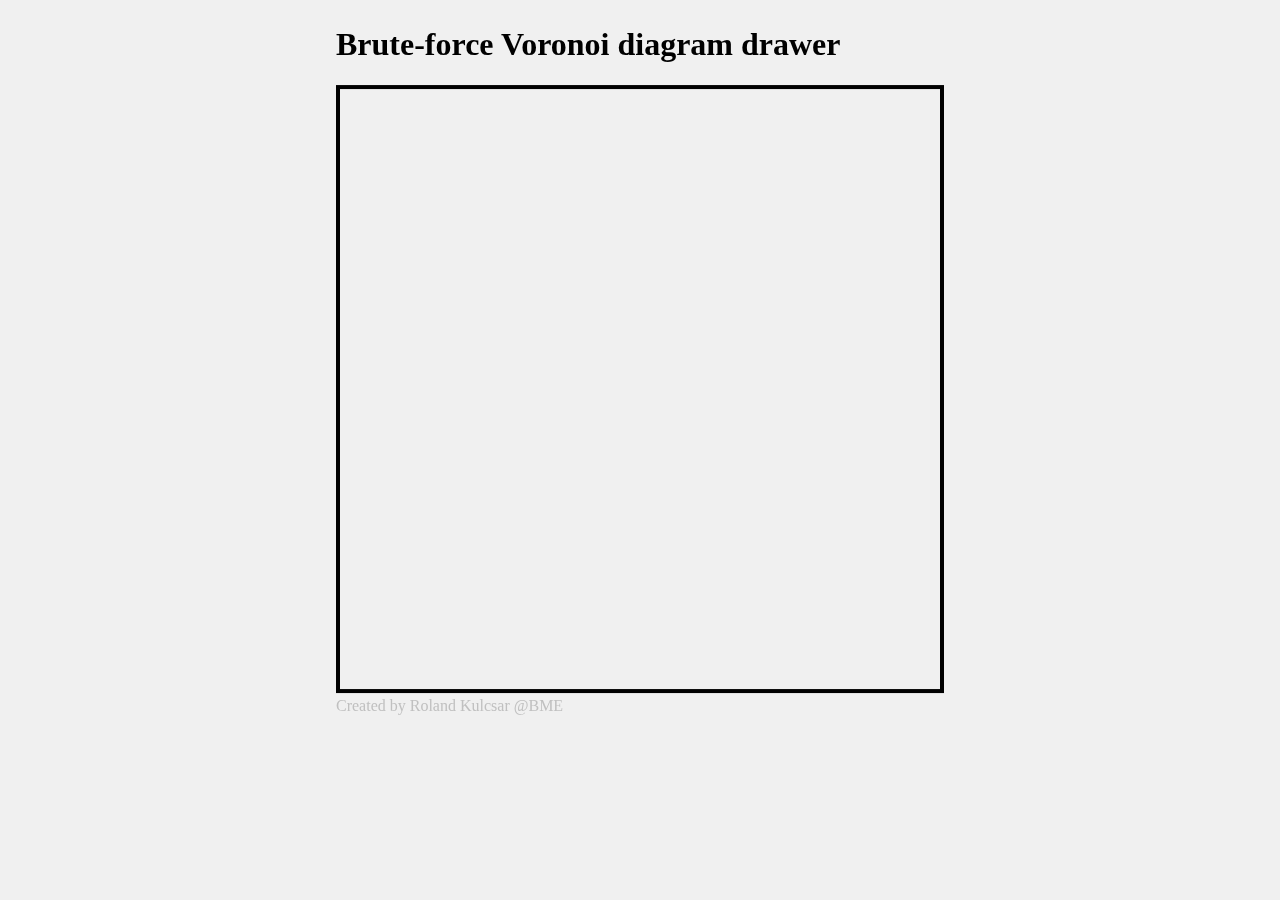
==== index.html @ 93e2e5b8 "Initial Voronoi drawer" ====
﻿<!DOCTYPE html>
<html>
<head>
    <title>Voronoi Diagram Drawer</title>
    <meta charset="utf-8" />
    <style>
        body {
            font-family: 'Segoe UI';
            background-color: #f0f0f0;
            margin: 0px auto;
        }

        #content {
            position: fixed;
            top: 40%;
            left: 50%;
            transform: translate(-50%, -50%);
        }

        #canvas_voronoi {
            height: 600px;
            width: 600px;
            border: 4px solid black;
        }

            #canvas_voronoi:hover {
                cursor: crosshair;
            }

        #author {
            color: #c0c0c0
        }
    </style>
</head>
<body>
    <div id="content">
        <h1>Brute-force Voronoi diagram drawer</h1>

        <div>
            <canvas id="canvas_voronoi" width="600" height="600"></canvas>
        </div>
        <div>
            <label id="author">Created by Roland Kulcsar @BME</label>
        </div>
    </div>

    <script type="text/javascript" src="script.js"></script>
</body>
</html>
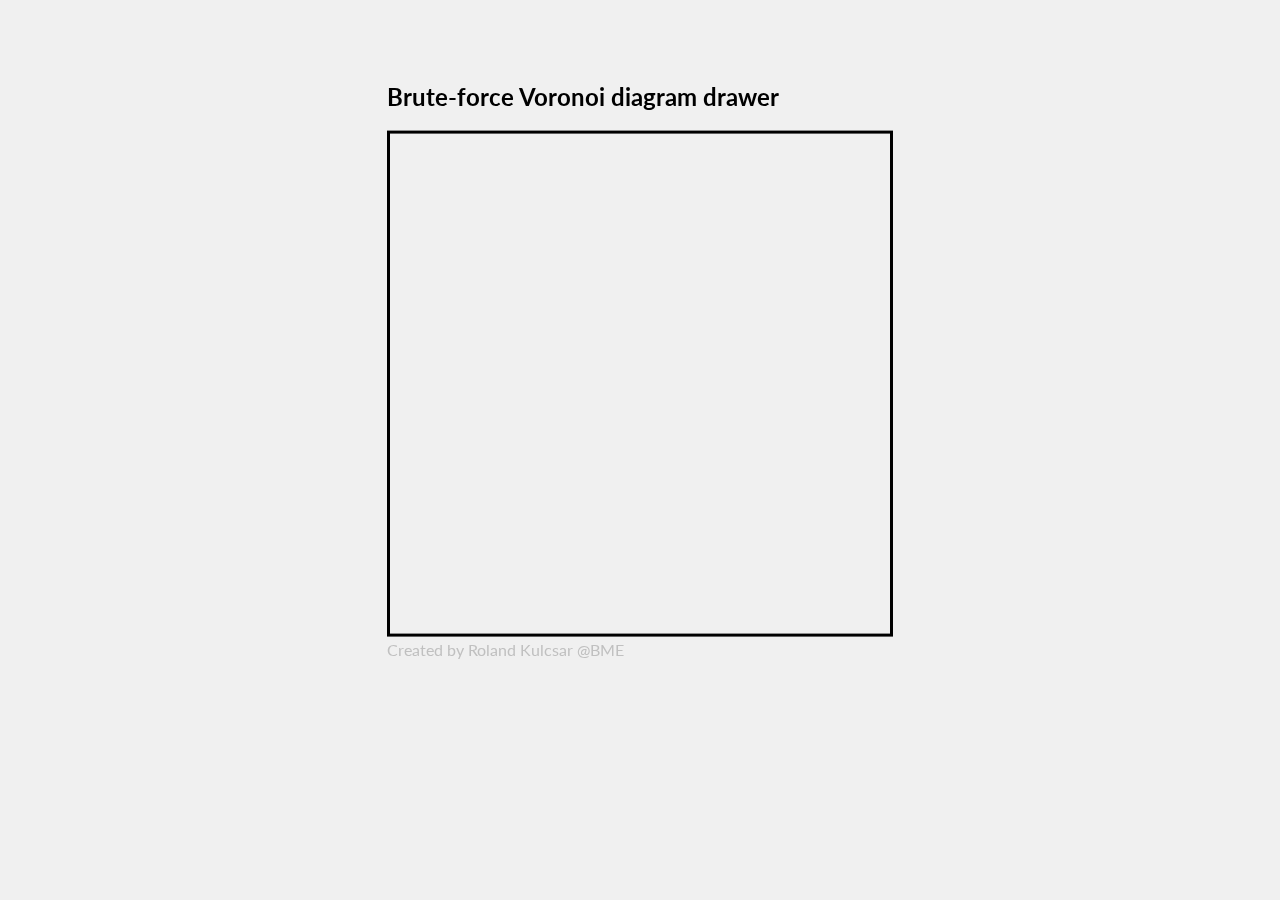
==== commit f8e70d49: "Improved font" ====
--- a/index.html
+++ b/index.html
@@ -4,8 +4,10 @@
     <title>Voronoi Diagram Drawer</title>
     <meta charset="utf-8" />
     <style>
+        @import url(https://fonts.googleapis.com/css?family=Lato:300italic,700italic,300,700);
+
         body {
-            font-family: 'Segoe UI';
+            font-family: 'Lato';
             background-color: #f0f0f0;
             margin: 0px auto;
         }
@@ -18,9 +20,9 @@
         }
 
         #canvas_voronoi {
-            height: 600px;
-            width: 600px;
-            border: 4px solid black;
+            height: 500px;
+            width: 500px;
+            border: 3px solid black;
         }
 
             #canvas_voronoi:hover {
@@ -28,16 +30,16 @@
             }
 
         #author {
-            color: #c0c0c0
+            color: #c0c0c0;
         }
     </style>
 </head>
 <body>
     <div id="content">
-        <h1>Brute-force Voronoi diagram drawer</h1>
+        <h2>Brute-force Voronoi diagram drawer</h2>
 
         <div>
-            <canvas id="canvas_voronoi" width="600" height="600"></canvas>
+            <canvas id="canvas_voronoi" width="500" height="500"></canvas>
         </div>
         <div>
             <label id="author">Created by Roland Kulcsar @BME</label>
